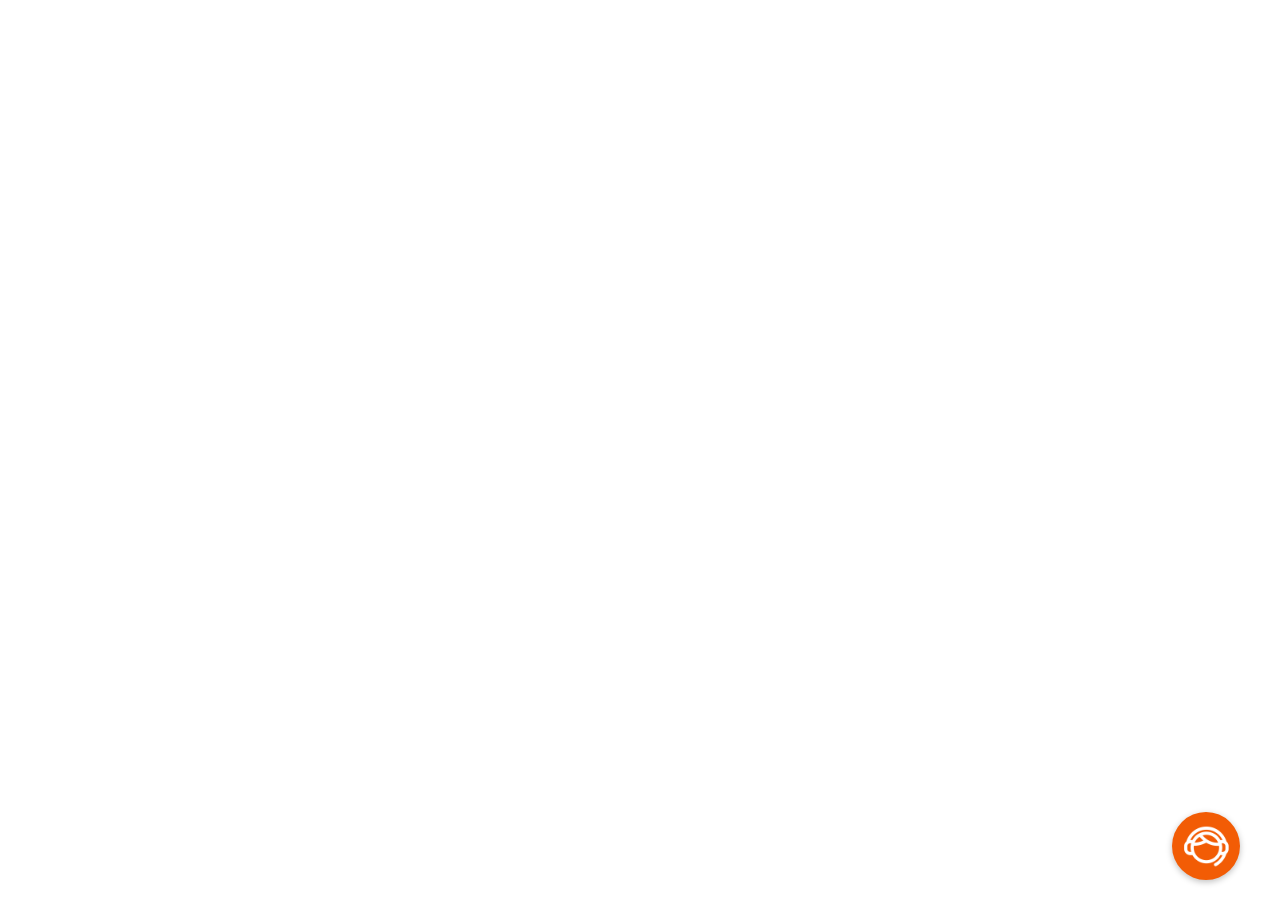
==== index.html @ 336aae8a "Se añaden archivos iniciales del chatbot" ====
<!DOCTYPE html>
<html lang="es">
<head>
  <meta charset="utf-8">
  <meta name="viewport" content="width=device-width, initial-scale=1">
  <title>Prueba del chatbot - Electricidad Guzman</title>
  <link rel="stylesheet" href="chatbot-widget.css">
  <style>body{font-family:sans-serif;max-width:720px;margin:40px auto;padding:0 16px;color:#222}</style>
</head>
<body>
  <script>
    window.EG_CHATBOT_CONFIG = {
      logoUrl: 'img/logo.png',
      agentUrl: 'img/agente-de-soporte.png',
      proxyUrl: 'proxy/api-proxy.php'
    };
  </script>
  <script src="chatbot-widget.js"></script>
</body>
</html>
---- chatbot-widget.css ----
:root {
  --eg-orange: #F25C05;
  --eg-bubble-bg: #E5E5E5;
  --eg-panel-bg: #FFFDFD;
  --eg-typing-bg: #F3F4F6;
  --eg-text-dark: #1F2937;   /* text-gray-800 */
  --eg-text-strong: #111827; /* text-gray-900 */
  --eg-text-muted: #6B7280;  /* text-gray-500 */
  --eg-border: #D1D5DB;      /* border-gray-300 */
}

/* ---------- Botón flotante ---------- */
#eg-chatbot-button {
  position: fixed;
  bottom: 20px;
  right: 40px;
  width: 68px;
  height: 68px;
  border-radius: 9999px;
  background: var(--eg-orange);
  display: flex;
  align-items: center;
  justify-content: center;
  overflow: hidden;
  border: none;
  cursor: pointer;
  padding: 0;
  z-index: 9999;
  box-shadow: 0 2px 6px rgba(0, 0, 0, 0.25);
}
#eg-chatbot-button img {
  width: 75%;
  height: 75%;
  border-radius: 9999px;
  object-fit: cover;
}

/* ---------- Fondo / overlay del modal ---------- */
#eg-chatbot-overlay {
  position: fixed;
  inset: 0;
  z-index: 10000;
  display: none;
}
#eg-chatbot-overlay.eg-open {
  display: flex;
  align-items: flex-end;
  justify-content: flex-end;
  padding-bottom: 95px;
  padding-right: 40px;
}

/* ---------- Panel del chat ---------- */
#eg-chatbot-panel {
  background: var(--eg-panel-bg);
  border-radius: 24px;
  height: 90%;
  width: 100%;
  max-width: 384px; /* max-w-sm */
  box-shadow: 0 10px 25px rgba(0, 0, 0, 0.18);
  overflow: hidden;
  display: flex;
  flex-direction: column;
}

/* ---------- Header naranjo ---------- */
#eg-chatbot-header {
  background: var(--eg-orange);
  display: flex;
  align-items: center;
  justify-content: space-between;
  padding: 12px 16px;
  border-top-left-radius: 24px;
  border-top-right-radius: 24px;
  flex-shrink: 0;
}
#eg-chatbot-header .eg-title {
  font-size: 18px;
  font-weight: 600;
  color: #fff;
  padding: 8px;
}
#eg-chatbot-close {
  width: 32px;
  height: 32px;
  display: flex;
  align-items: center;
  justify-content: center;
  border-radius: 9999px;
  background: transparent;
  border: none;
  cursor: pointer;
  color: #fff;
  font-size: 16px;
  font-weight: bold;
}

/* ---------- Área de mensajes ---------- */
#eg-chatbot-scroll {
  flex: 1;
  overflow-y: auto;
  padding: 16px;
  padding-bottom: 8px;
}

/* ---------- Burbujas ---------- */
.eg-row {
  display: flex;
  margin: 6px 0;
  align-items: flex-end;
}
.eg-row.eg-bot { justify-content: flex-start; }
.eg-row.eg-user { justify-content: flex-end; }

.eg-avatar {
  width: 40px;
  height: 40px;
  border-radius: 9999px;
  margin-right: 8px;
  margin-bottom: 4px;
  overflow: hidden;
  flex-shrink: 0;
}
.eg-avatar img {
  width: 100%;
  height: 100%;
  object-fit: cover;
}

.eg-bubble-text {
  max-width: 70%;
  padding: 10px 16px;
  border-radius: 16px;
  font-size: 14px;
  line-height: 1.35;
  white-space: pre-wrap;
  word-wrap: break-word;
}
.eg-bubble-text.eg-bot {
  background: var(--eg-bubble-bg);
  border-bottom-left-radius: 0;
  color: var(--eg-text-dark);
}
.eg-bubble-text.eg-user {
  background: var(--eg-orange);
  border-bottom-right-radius: 0;
  color: #fff;
}

.eg-bubble-text a {
  color: #2563EB;
  text-decoration: underline;
  font-weight: 600;
}

/* ---------- Opciones ---------- */
.eg-options {
  max-width: 70%;
  background: var(--eg-bubble-bg);
  border-radius: 16px;
  border-bottom-left-radius: 0;
  overflow: hidden;
}
.eg-option-btn {
  display: block;
  width: 100%;
  text-align: left;
  padding: 12px 16px;
  background: transparent;
  border: none;
  border-bottom: 1px solid var(--eg-border);
  font-size: 14px;
  color: var(--eg-text-strong);
  cursor: pointer;
}
.eg-option-btn:last-child { border-bottom: none; }
.eg-option-btn:active { background: #D1D5DB; }

/* ---------- Typing ---------- */
.eg-typing {
  background: var(--eg-typing-bg);
  padding: 12px 16px;
  border-radius: 16px;
  border-bottom-left-radius: 0;
  display: flex;
  align-items: center;
}
.eg-typing span {
  color: var(--eg-text-muted);
  font-size: 12px;
  font-weight: 600;
}
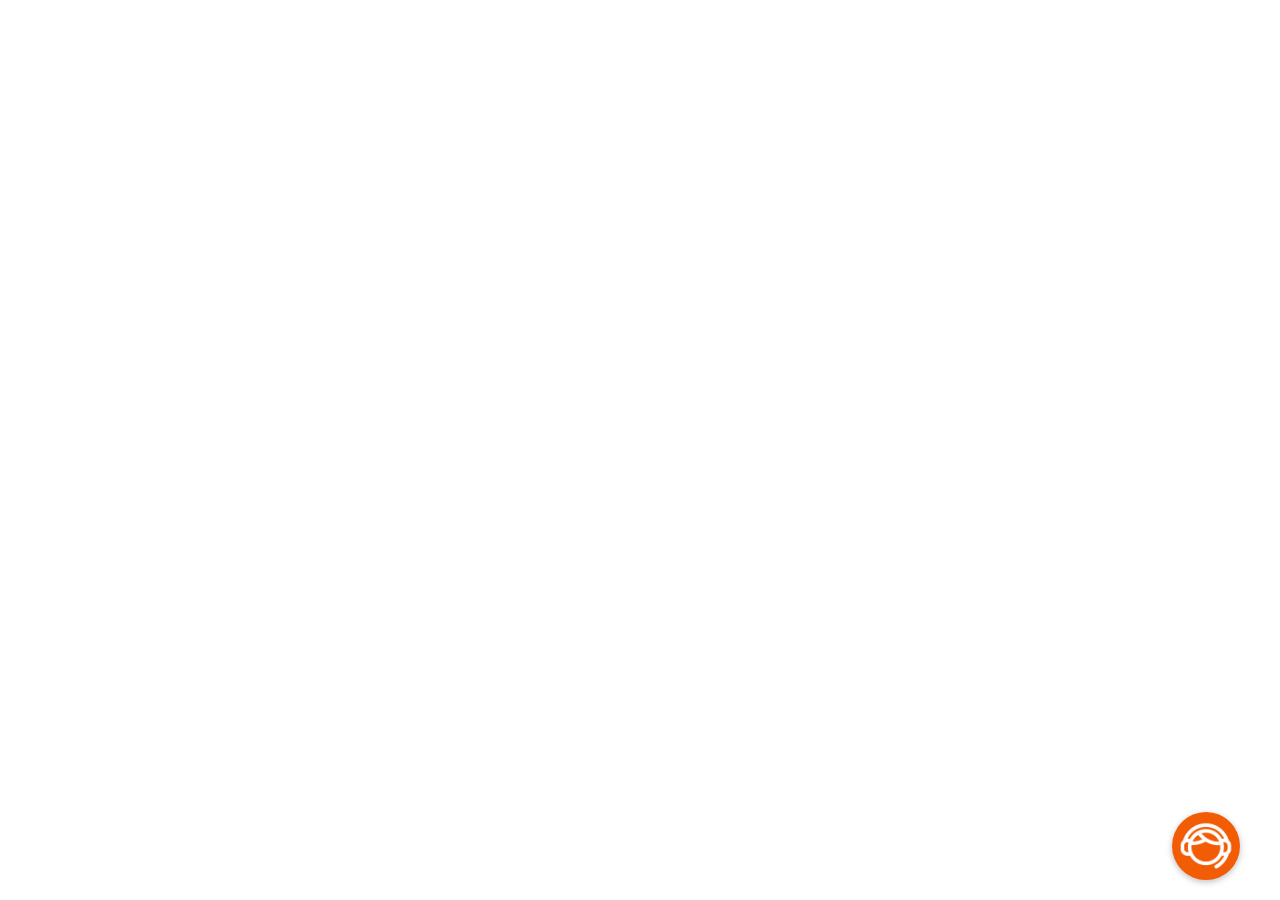
==== commit ba8017e5: "Integración inicial de PrestaShop" ====
--- a/index.html
+++ b/index.html
@@ -3,7 +3,6 @@
 <head>
   <meta charset="utf-8">
   <meta name="viewport" content="width=device-width, initial-scale=1">
-  <title>Prueba del chatbot - Electricidad Guzman</title>
   <link rel="stylesheet" href="chatbot-widget.css">
   <style>body{font-family:sans-serif;max-width:720px;margin:40px auto;padding:0 16px;color:#222}</style>
 </head>
--- a/chatbot-widget.css
+++ b/chatbot-widget.css
@@ -3,10 +3,10 @@
   --eg-bubble-bg: #E5E5E5;
   --eg-panel-bg: #FFFDFD;
   --eg-typing-bg: #F3F4F6;
-  --eg-text-dark: #1F2937;   /* text-gray-800 */
-  --eg-text-strong: #111827; /* text-gray-900 */
-  --eg-text-muted: #6B7280;  /* text-gray-500 */
-  --eg-border: #D1D5DB;      /* border-gray-300 */
+  --eg-text-dark: #1F2937; 
+  --eg-text-strong: #111827; 
+  --eg-text-muted: #6B7280;  
+  --eg-border: #D1D5DB;   
 }
 
 /* ---------- Botón flotante ---------- */
@@ -29,8 +29,8 @@
   box-shadow: 0 2px 6px rgba(0, 0, 0, 0.25);
 }
 #eg-chatbot-button img {
-  width: 75%;
-  height: 75%;
+  width: 85%;
+  height: 85%;
   border-radius: 9999px;
   object-fit: cover;
 }
@@ -190,3 +190,72 @@
   font-size: 12px;
   font-weight: 600;
 }
+
+/* ---------- Barra de búsqueda de productos ---------- */
+#eg-chatbot-inputbar {
+  display: flex;
+  align-items: center;
+  gap: 8px;
+  padding: 10px 12px;
+  border-top: 1px solid var(--eg-border);
+  flex-shrink: 0;
+  background: var(--eg-panel-bg);
+}
+#eg-chatbot-input {
+  flex: 1;
+  border: 1px solid var(--eg-border);
+  border-radius: 9999px;
+  padding: 8px 14px;
+  font-size: 14px;
+  outline: none;
+  color: var(--eg-text-dark);
+}
+#eg-chatbot-input:focus {
+  border-color: var(--eg-orange);
+}
+#eg-chatbot-send {
+  width: 36px;
+  height: 36px;
+  border-radius: 9999px;
+  background: var(--eg-orange);
+  border: none;
+  color: #fff;
+  font-size: 16px;
+  cursor: pointer;
+  flex-shrink: 0;
+  display: flex;
+  align-items: center;
+  justify-content: center;
+}
+
+/* ---------- Tarjetas de producto (resultados de búsqueda) ---------- */
+.eg-products-row {
+  display: flex;
+  flex-direction: column;
+  gap: 6px;
+  max-width: 70%;
+}
+.eg-product-card {
+  display: flex;
+  align-items: center;
+  gap: 10px;
+  background: var(--eg-bubble-bg);
+  border: none;
+  border-radius: 16px;
+  padding: 8px 12px;
+  cursor: pointer;
+  text-align: left;
+}
+.eg-product-card:active { background: #D1D5DB; }
+.eg-product-thumb {
+  width: 48px;
+  height: 48px;
+  border-radius: 8px;
+  object-fit: cover;
+  background: #fff;
+  flex-shrink: 0;
+}
+.eg-product-name {
+  font-size: 14px;
+  color: var(--eg-text-strong);
+}
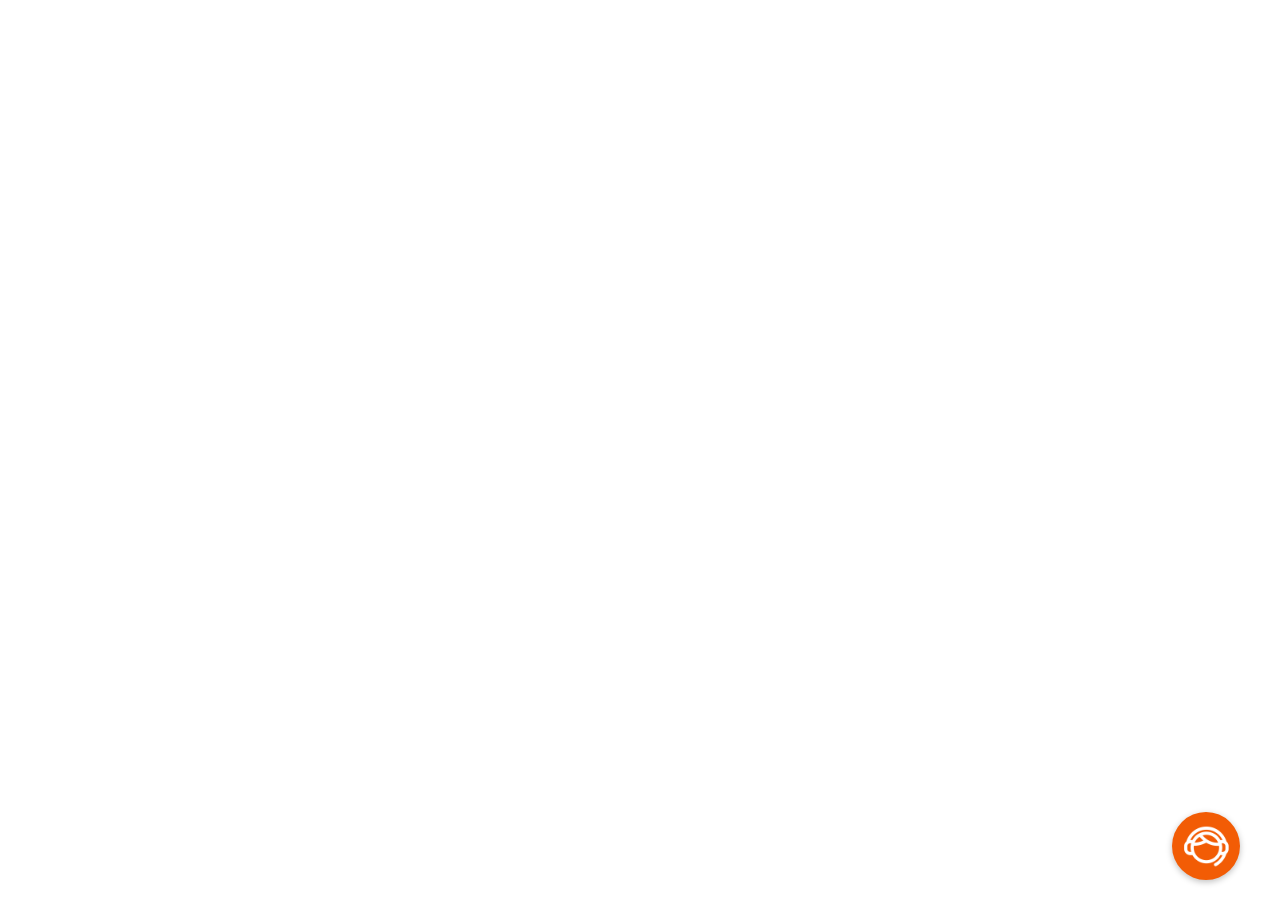
==== commit e04f23e8: "Se creo un contador para los enlaces del chatbot" ====
--- a/index.html
+++ b/index.html
@@ -11,9 +11,11 @@
     window.EG_CHATBOT_CONFIG = {
       logoUrl: 'img/logo.png',
       agentUrl: 'img/agente-de-soporte.png',
-      proxyUrl: 'proxy/api-proxy.php'
+      proxyUrl: 'proxy/api-proxy.php',
+      trackUrl: 'contador.php',
+      allowedLinkHosts: ['guzman.cl', 'desarrollo.guzman.cl', 'localhost', '127.0.0.1']
     };
   </script>
   <script src="chatbot-widget.js"></script>
 </body>
-</html>
+</html>
--- a/chatbot-widget.css
+++ b/chatbot-widget.css
@@ -29,8 +29,8 @@
   box-shadow: 0 2px 6px rgba(0, 0, 0, 0.25);
 }
 #eg-chatbot-button img {
-  width: 85%;
-  height: 85%;
+  width: 75%;
+  height: 75%;
   border-radius: 9999px;
   object-fit: cover;
 }
@@ -259,3 +259,19 @@
   font-size: 14px;
   color: var(--eg-text-strong);
 }
+
+/* ---------- Tarjeta de producto: nombre + precio/stock (Gemini) ---------- */
+.eg-product-info {
+  display: flex;
+  flex-direction: column;
+  gap: 2px;
+}
+.eg-product-meta {
+  font-size: 12px;
+  color: var(--eg-text-muted);
+}
+
+/* ---------- Tipos de enlace (con clics registrados) ---------- */
+.eg-link::before { margin-right: 4px; text-decoration: none; display: inline-block; }
+.eg-bubble-text a.eg-link-whatsapp { color: #16A34A; }
+.eg-bubble-text a.eg-link-phone    { color: #C2410C; }
